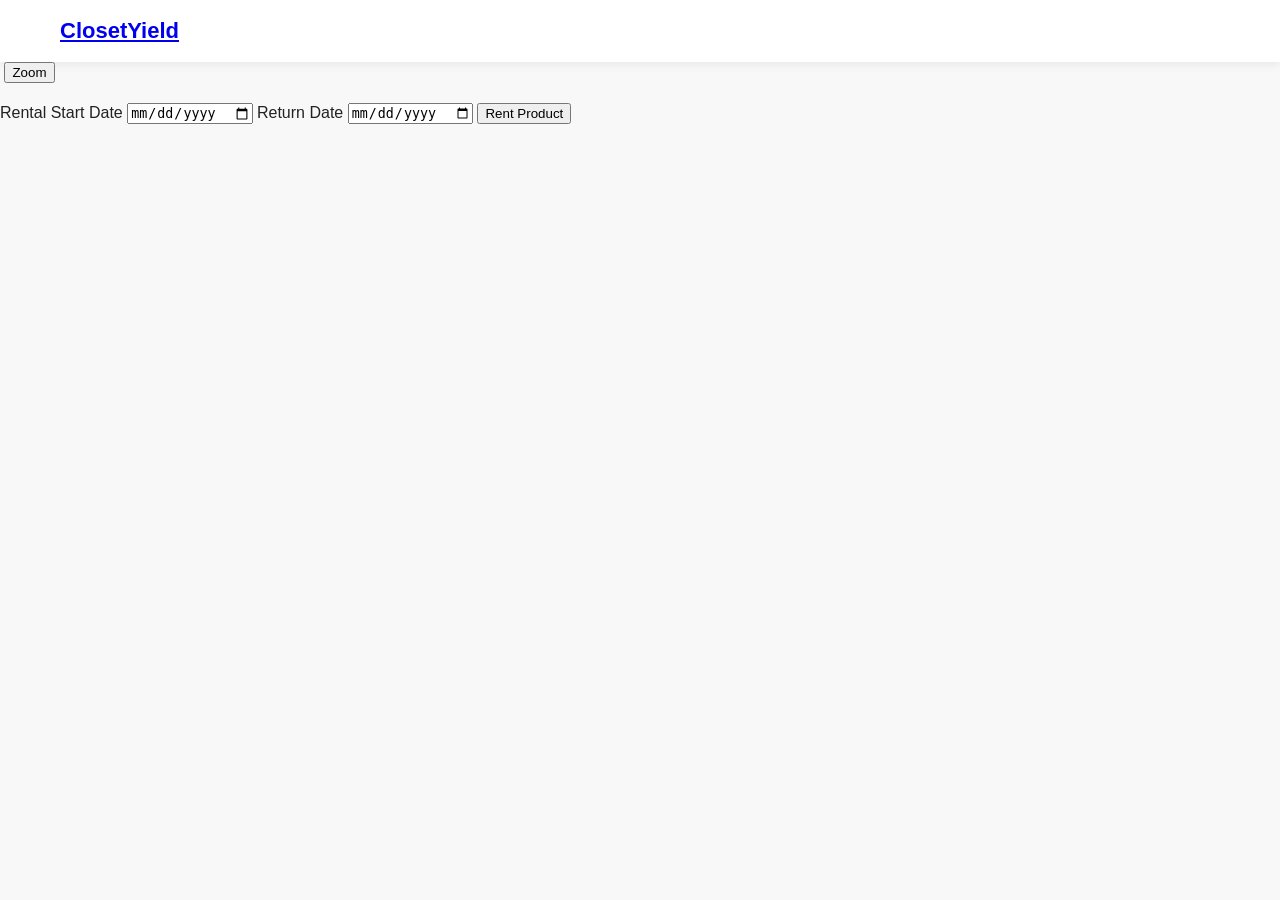
==== product.html @ f875a2c6 "Add files via upload" ====
<!DOCTYPE html>
<html>

<head>

<meta charset="UTF-8">

<title>ClosetYield</title>

<link rel="stylesheet" href="style.css">

</head>

<body>

<div class="navbar">

<div class="logo">

<a href="index.html">ClosetYield</a>

</div>

</div>


<div class="product-page">


<div class="image-container">

<img id="productImage" class="product-image">

<button class="zoom-btn" onclick="zoomImage()">Zoom</button>

</div>


<div class="product-info-page">

<h2 id="productName"></h2>

<p id="productPrice"></p>

<p id="productDeposit"></p>

<p id="productSize"></p>


<label>Rental Start Date</label>

<input type="date" id="startDate">


<label>Return Date</label>

<input type="date" id="endDate">


<button class="rent-btn" onclick="confirmRental()">

Rent Product

</button>


</div>

</div>


<script src="script.js"></script>

</body>

</html>
---- style.css ----
body{
margin:0;
font-family:-apple-system,BlinkMacSystemFont,"Segoe UI",Roboto,Arial,sans-serif;
background:#f8f8f8;
color:#222;
}

/* NAVBAR */

.navbar{
display:flex;
justify-content:space-between;
align-items:center;
padding:18px 60px;
background:white;
box-shadow:0 2px 10px rgba(0,0,0,0.08);
}

.logo{
font-size:22px;
font-weight:700;
}

.navbar nav a{
margin:0 15px;
text-decoration:none;
color:#333;
font-weight:500;
}

.rent-btn-nav{
background:black;
color:white;
border:none;
padding:10px 18px;
border-radius:6px;
cursor:pointer;
}

/* HERO */

.hero{
text-align:center;
padding:70px 20px;
background:#111;
color:white;
}

.hero h1{
font-size:38px;
margin-bottom:10px;
}

.hero p{
opacity:.8;
}

.hero-btn{
margin-top:20px;
padding:14px 26px;
border:none;
background:#25D366;
color:white;
font-size:16px;
border-radius:8px;
cursor:pointer;
}

/* FILTER BAR */

.filter-bar{
display:flex;
gap:20px;
max-width:1100px;
margin:40px auto;
}

.filter-bar input,
.filter-bar select{
flex:1;
padding:12px;
border-radius:6px;
border:1px solid #ddd;
}

/* PRODUCTS */

.products-container{
max-width:1200px;
margin:auto;
padding:20px;
}

.product-grid{
display:grid;
grid-template-columns:repeat(auto-fill,minmax(260px,1fr));
gap:25px;
}

/* PRODUCT CARD */

.product-card{
background:white;
border-radius:12px;
overflow:hidden;
box-shadow:0 4px 14px rgba(0,0,0,0.08);
cursor:pointer;
transition:all .25s;
}

.product-card:hover{
transform:translateY(-6px);
}

.product-card img{
width:100%;
height:220px;
object-fit:cover;
}

.product-info{
padding:15px;
}

.product-info h4{
margin:0;
font-size:16px;
}

.product-info p{
margin:4px 0;
color:#666;
}

/* PAGINATION */

.pagination{
text-align:center;
margin:40px 0;
}

.page-btn{
padding:10px 14px;
margin:5px;
background:black;
color:white;
border:none;
border-radius:6px;
cursor:pointer;
}

/* FOOTER */

.footer{
background:#111;
color:#ccc;
padding:60px;
margin-top:60px;
}

.footer-grid{
display:grid;
grid-template-columns:repeat(4,1fr);
gap:40px;
max-width:1200px;
margin:auto;
}

.footer h4{
color:white;
}

.footer a{
color:#ccc;
text-decoration:none;
}

.footer a:hover{
color:white;
}

/* FLOATING WHATSAPP */

.floating-whatsapp{
position:fixed;
bottom:25px;
right:25px;
background:#25D366;
color:white;
border:none;
padding:14px 20px;
border-radius:40px;
font-size:15px;
cursor:pointer;
box-shadow:0 8px 20px rgba(0,0,0,0.2);
}

/* MOBILE */

@media(max-width:900px){

.filter-bar{
flex-direction:column;
}

.navbar{
padding:15px 20px;
}

.hero h1{
font-size:28px;
}

}
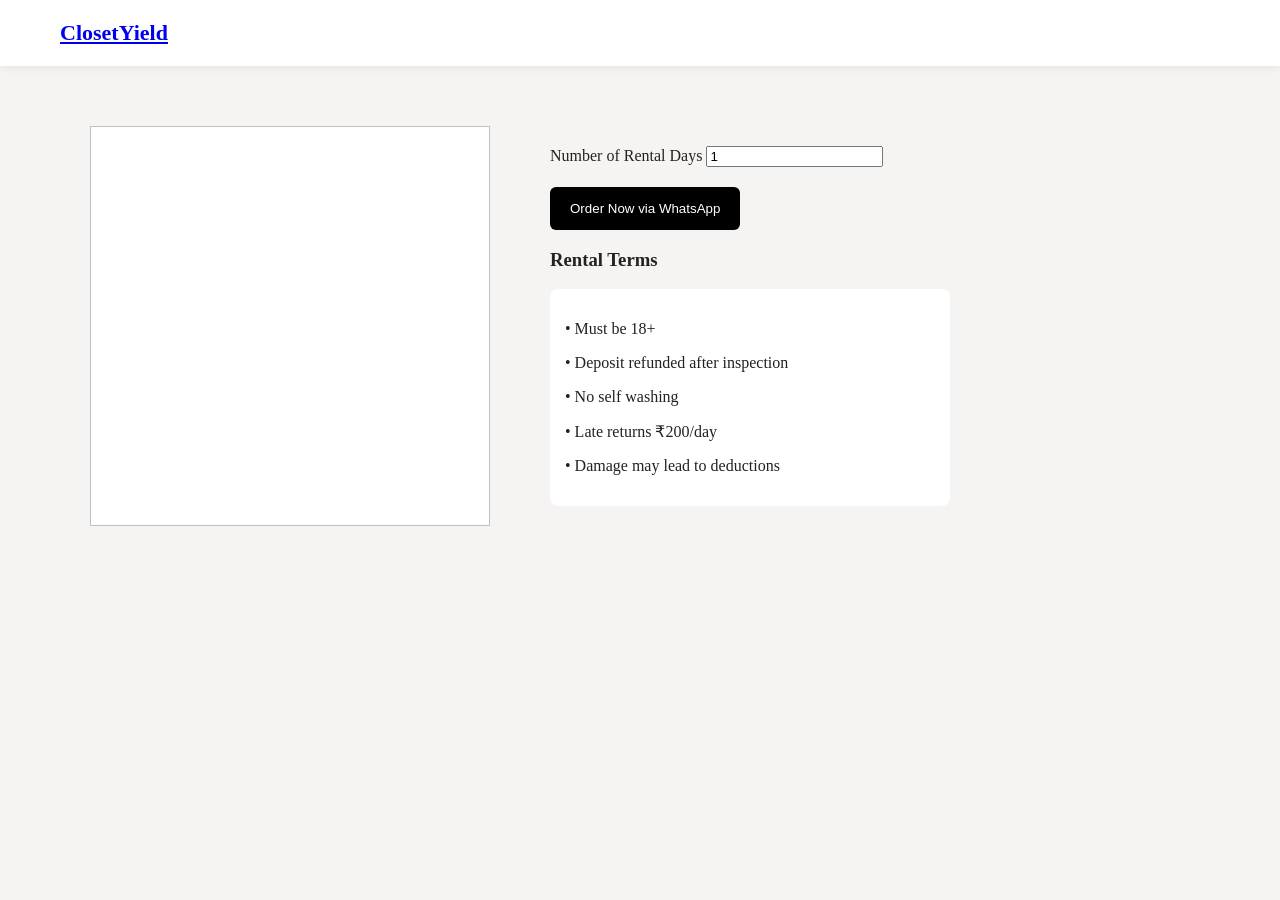
==== commit 0aa77868: "updated" ====
--- a/product.html
+++ b/product.html
@@ -4,39 +4,37 @@
 <head>
 
 <meta charset="UTF-8">
-
 <title>ClosetYield</title>
-
 <link rel="stylesheet" href="style.css">
 
 </head>
 
 <body>
 
-<div class="navbar">
+
+<header class="navbar">
 
 <div class="logo">
+<a href="index.html">ClosetYield</a>
+</div>
 
-<a href="index.html">ClosetYield</a>
+</header>
 
-</div>
+
+
+<div class="product-page">
+
+<div class="product-gallery">
+
+<img id="mainImage" class="main-image">
+
+<div id="imageThumbnails" class="thumbnail-row"></div>
 
 </div>
 
 
-<div class="product-page">
 
-
-<div class="image-container">
-
-<img id="productImage" class="product-image">
-
-<button class="zoom-btn" onclick="zoomImage()">Zoom</button>
-
-</div>
-
-
-<div class="product-info-page">
+<div class="product-details">
 
 <h2 id="productName"></h2>
 
@@ -47,22 +45,30 @@
 <p id="productSize"></p>
 
 
-<label>Rental Start Date</label>
+<label>Number of Rental Days</label>
 
-<input type="date" id="startDate">
+<input type="number" id="rentalDays" value="1" min="1">
 
 
-<label>Return Date</label>
+<button class="order-btn" onclick="orderNow()">
 
-<input type="date" id="endDate">
-
-
-<button class="rent-btn" onclick="confirmRental()">
-
-Rent Product
+Order Now via WhatsApp
 
 </button>
 
+
+
+<h3>Rental Terms</h3>
+
+<div class="terms-box">
+
+<p>• Must be 18+</p>
+<p>• Deposit refunded after inspection</p>
+<p>• No self washing</p>
+<p>• Late returns ₹200/day</p>
+<p>• Damage may lead to deductions</p>
+
+</div>
 
 </div>
 
--- a/style.css
+++ b/style.css
@@ -1,214 +1,244 @@
 body{
+
 margin:0;
-font-family:-apple-system,BlinkMacSystemFont,"Segoe UI",Roboto,Arial,sans-serif;
-background:#f8f8f8;
+font-family:-apple-system,BlinkMacSystemFont,"Segoe UI",Roboto;
+background:#f6f4f2;
 color:#222;
-}
-
-/* NAVBAR */
+
+}
+
+
 
 .navbar{
+
 display:flex;
 justify-content:space-between;
-align-items:center;
-padding:18px 60px;
-background:white;
-box-shadow:0 2px 10px rgba(0,0,0,0.08);
-}
+padding:20px 60px;
+background:white;
+box-shadow:0 3px 8px rgba(0,0,0,0.05);
+
+}
+
+
 
 .logo{
+
+font-weight:700;
 font-size:22px;
-font-weight:700;
-}
-
-.navbar nav a{
-margin:0 15px;
-text-decoration:none;
-color:#333;
-font-weight:500;
-}
-
-.rent-btn-nav{
+
+}
+
+
+
+.chat-btn{
+
 background:black;
 color:white;
 border:none;
 padding:10px 18px;
 border-radius:6px;
 cursor:pointer;
-}
-
-/* HERO */
+
+}
+
+
 
 .hero{
+
 text-align:center;
-padding:70px 20px;
-background:#111;
-color:white;
-}
+padding:60px;
+
+}
+
+
 
 .hero h1{
-font-size:38px;
-margin-bottom:10px;
-}
-
-.hero p{
-opacity:.8;
-}
-
-.hero-btn{
-margin-top:20px;
-padding:14px 26px;
-border:none;
-background:#25D366;
-color:white;
-font-size:16px;
-border-radius:8px;
-cursor:pointer;
-}
-
-/* FILTER BAR */
+
+font-size:42px;
+
+}
+
+
 
 .filter-bar{
-display:flex;
-gap:20px;
-max-width:1100px;
-margin:40px auto;
-}
+
+display:flex;
+gap:10px;
+max-width:1000px;
+margin:auto;
+padding:20px;
+
+}
+
+
 
 .filter-bar input,
 .filter-bar select{
-flex:1;
-padding:12px;
+
+padding:10px;
 border-radius:6px;
 border:1px solid #ddd;
-}
-
-/* PRODUCTS */
-
-.products-container{
-max-width:1200px;
-margin:auto;
-padding:20px;
-}
+
+}
+
+
 
 .product-grid{
+
 display:grid;
 grid-template-columns:repeat(auto-fill,minmax(260px,1fr));
 gap:25px;
-}
-
-/* PRODUCT CARD */
+max-width:1200px;
+margin:auto;
+padding:30px;
+
+}
+
+
 
 .product-card{
-background:white;
-border-radius:12px;
+
+background:white;
+border-radius:10px;
+box-shadow:0 3px 12px rgba(0,0,0,0.08);
 overflow:hidden;
-box-shadow:0 4px 14px rgba(0,0,0,0.08);
-cursor:pointer;
-transition:all .25s;
-}
-
-.product-card:hover{
-transform:translateY(-6px);
-}
+cursor:pointer;
+
+}
+
+
 
 .product-card img{
+
 width:100%;
 height:220px;
 object-fit:cover;
-}
+
+}
+
+
 
 .product-info{
+
 padding:15px;
-}
-
-.product-info h4{
-margin:0;
-font-size:16px;
-}
-
-.product-info p{
-margin:4px 0;
-color:#666;
-}
-
-/* PAGINATION */
-
-.pagination{
-text-align:center;
-margin:40px 0;
-}
-
-.page-btn{
-padding:10px 14px;
-margin:5px;
+
+}
+
+
+
+.product-page{
+
+display:flex;
+gap:60px;
+max-width:1100px;
+margin:auto;
+padding:60px;
+
+}
+
+
+
+.main-image{
+
+width:400px;
+height:400px;
+object-fit:contain;
+background:white;
+
+}
+
+
+
+.thumbnail-row{
+
+display:flex;
+gap:10px;
+margin-top:10px;
+
+}
+
+
+
+.thumbnail-row img{
+
+width:60px;
+height:60px;
+cursor:pointer;
+object-fit:cover;
+border-radius:6px;
+
+}
+
+
+
+.product-details{
+
+max-width:400px;
+
+}
+
+
+
+.order-btn{
+
+margin-top:20px;
+padding:14px 20px;
 background:black;
 color:white;
 border:none;
 border-radius:6px;
 cursor:pointer;
-}
-
-/* FOOTER */
+
+}
+
+
+
+.terms-box{
+
+background:white;
+padding:15px;
+border-radius:8px;
+margin-top:15px;
+
+}
+
+
 
 .footer{
+
 background:#111;
 color:#ccc;
-padding:60px;
-margin-top:60px;
-}
+padding:50px;
+
+}
+
+
 
 .footer-grid{
+
 display:grid;
 grid-template-columns:repeat(4,1fr);
-gap:40px;
-max-width:1200px;
-margin:auto;
-}
-
-.footer h4{
-color:white;
-}
-
-.footer a{
-color:#ccc;
-text-decoration:none;
-}
-
-.footer a:hover{
-color:white;
-}
-
-/* FLOATING WHATSAPP */
+max-width:1100px;
+margin:auto;
+
+}
+
+
 
 .floating-whatsapp{
+
 position:fixed;
-bottom:25px;
-right:25px;
+bottom:30px;
+right:30px;
 background:#25D366;
 color:white;
-border:none;
-padding:14px 20px;
-border-radius:40px;
-font-size:15px;
-cursor:pointer;
-box-shadow:0 8px 20px rgba(0,0,0,0.2);
-}
-
-/* MOBILE */
-
-@media(max-width:900px){
-
-.filter-bar{
-flex-direction:column;
-}
-
-.navbar{
-padding:15px 20px;
-}
-
-.hero h1{
-font-size:28px;
-}
+width:60px;
+height:60px;
+border-radius:50%;
+display:flex;
+justify-content:center;
+align-items:center;
+font-size:26px;
+cursor:pointer;
 
 }
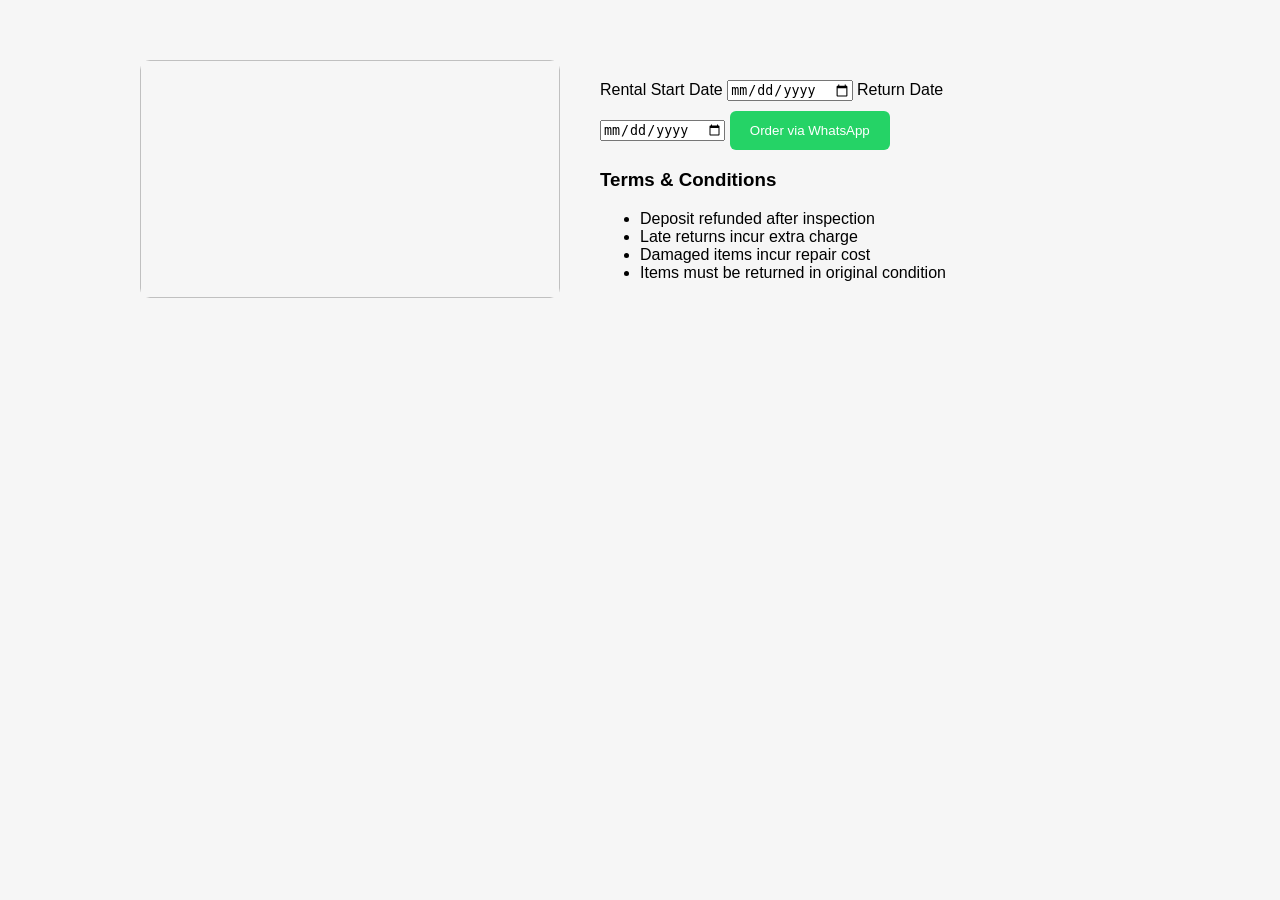
==== commit 142074fd: "updated" ====
--- a/product.html
+++ b/product.html
@@ -4,35 +4,17 @@
 <head>
 
 <meta charset="UTF-8">
-<title>ClosetYield</title>
+<title>Product</title>
+
 <link rel="stylesheet" href="style.css">
 
 </head>
 
 <body>
 
-
-<header class="navbar">
-
-<div class="logo">
-<a href="index.html">ClosetYield</a>
-</div>
-
-</header>
-
-
-
 <div class="product-page">
 
-<div class="product-gallery">
-
-<img id="mainImage" class="main-image">
-
-<div id="imageThumbnails" class="thumbnail-row"></div>
-
-</div>
-
-
+<img id="productImage">
 
 <div class="product-details">
 
@@ -45,38 +27,39 @@
 <p id="productSize"></p>
 
 
-<label>Number of Rental Days</label>
+<label>Rental Start Date</label>
+<input type="date" id="startDate">
 
-<input type="number" id="rentalDays" value="1" min="1">
+<label>Return Date</label>
+<input type="date" id="endDate">
 
 
-<button class="order-btn" onclick="orderNow()">
+<button onclick="confirmRental()" class="order-btn">
 
-Order Now via WhatsApp
+Order via WhatsApp
 
 </button>
 
 
+<h3>Terms & Conditions</h3>
 
-<h3>Rental Terms</h3>
+<ul>
 
-<div class="terms-box">
+<li>Deposit refunded after inspection</li>
 
-<p>• Must be 18+</p>
-<p>• Deposit refunded after inspection</p>
-<p>• No self washing</p>
-<p>• Late returns ₹200/day</p>
-<p>• Damage may lead to deductions</p>
+<li>Late returns incur extra charge</li>
+
+<li>Damaged items incur repair cost</li>
+
+<li>Items must be returned in original condition</li>
+
+</ul>
 
 </div>
 
 </div>
 
-</div>
-
-
 <script src="script.js"></script>
 
 </body>
-
 </html>
--- a/style.css
+++ b/style.css
@@ -1,244 +1,102 @@
 body{
-
+font-family:Arial;
 margin:0;
-font-family:-apple-system,BlinkMacSystemFont,"Segoe UI",Roboto;
-background:#f6f4f2;
-color:#222;
-
+background:#f6f6f6;
 }
 
-
-
 .navbar{
-
 display:flex;
 justify-content:space-between;
-padding:20px 60px;
+padding:20px;
 background:white;
-box-shadow:0 3px 8px rgba(0,0,0,0.05);
-
 }
 
-
-
-.logo{
-
-font-weight:700;
-font-size:22px;
-
+.hero{
+text-align:center;
+padding:80px;
+background:black;
+color:white;
 }
 
-
-
-.chat-btn{
-
-background:black;
-color:white;
-border:none;
-padding:10px 18px;
-border-radius:6px;
-cursor:pointer;
-
+.filter-bar{
+display:flex;
+gap:10px;
+padding:20px;
 }
 
-
-
-.hero{
-
-text-align:center;
-padding:60px;
-
+.products-container{
+max-width:1200px;
+margin:auto;
+padding:40px;
 }
 
-
-
-.hero h1{
-
-font-size:42px;
-
+.product-grid{
+display:grid;
+grid-template-columns:repeat(auto-fill,minmax(250px,1fr));
+gap:20px;
 }
 
-
-
-.filter-bar{
-
-display:flex;
-gap:10px;
-max-width:1000px;
-margin:auto;
-padding:20px;
-
+.product-card{
+background:white;
+padding:15px;
+border-radius:10px;
+box-shadow:0 2px 10px rgba(0,0,0,0.1);
+text-align:center;
+cursor:pointer;
 }
 
-
-
-.filter-bar input,
-.filter-bar select{
-
-padding:10px;
-border-radius:6px;
-border:1px solid #ddd;
-
-}
-
-
-
-.product-grid{
-
-display:grid;
-grid-template-columns:repeat(auto-fill,minmax(260px,1fr));
-gap:25px;
-max-width:1200px;
-margin:auto;
-padding:30px;
-
-}
-
-
-
-.product-card{
-
-background:white;
-border-radius:10px;
-box-shadow:0 3px 12px rgba(0,0,0,0.08);
-overflow:hidden;
-cursor:pointer;
-
-}
-
-
-
 .product-card img{
-
 width:100%;
 height:220px;
 object-fit:cover;
-
+border-radius:6px;
 }
 
-
-
-.product-info{
-
-padding:15px;
-
+.product-card h4{
+margin:10px 0;
 }
 
-
-
 .product-page{
-
 display:flex;
-gap:60px;
-max-width:1100px;
-margin:auto;
-padding:60px;
-
+gap:40px;
+max-width:1000px;
+margin:60px auto;
 }
 
-
-
-.main-image{
-
-width:400px;
-height:400px;
-object-fit:contain;
-background:white;
-
+.product-page img{
+width:420px;
+border-radius:10px;
 }
 
-
-
-.thumbnail-row{
-
-display:flex;
-gap:10px;
-margin-top:10px;
-
+.product-details{
+max-width:400px;
 }
 
-
-
-.thumbnail-row img{
-
-width:60px;
-height:60px;
+.order-btn{
+background:#25D366;
+border:none;
+padding:12px 20px;
+color:white;
+border-radius:6px;
 cursor:pointer;
-object-fit:cover;
-border-radius:6px;
-
+margin-top:10px;
 }
 
-
-
-.product-details{
-
-max-width:400px;
-
+.floating-whatsapp{
+position:fixed;
+bottom:20px;
+right:20px;
+background:#25D366;
+color:white;
+border:none;
+padding:15px 20px;
+border-radius:40px;
+cursor:pointer;
 }
 
-
-
-.order-btn{
-
-margin-top:20px;
-padding:14px 20px;
+.footer{
+text-align:center;
+padding:30px;
 background:black;
 color:white;
-border:none;
-border-radius:6px;
-cursor:pointer;
-
-}
-
-
-
-.terms-box{
-
-background:white;
-padding:15px;
-border-radius:8px;
-margin-top:15px;
-
-}
-
-
-
-.footer{
-
-background:#111;
-color:#ccc;
-padding:50px;
-
-}
-
-
-
-.footer-grid{
-
-display:grid;
-grid-template-columns:repeat(4,1fr);
-max-width:1100px;
-margin:auto;
-
-}
-
-
-
-.floating-whatsapp{
-
-position:fixed;
-bottom:30px;
-right:30px;
-background:#25D366;
-color:white;
-width:60px;
-height:60px;
-border-radius:50%;
-display:flex;
-justify-content:center;
-align-items:center;
-font-size:26px;
-cursor:pointer;
-
 }
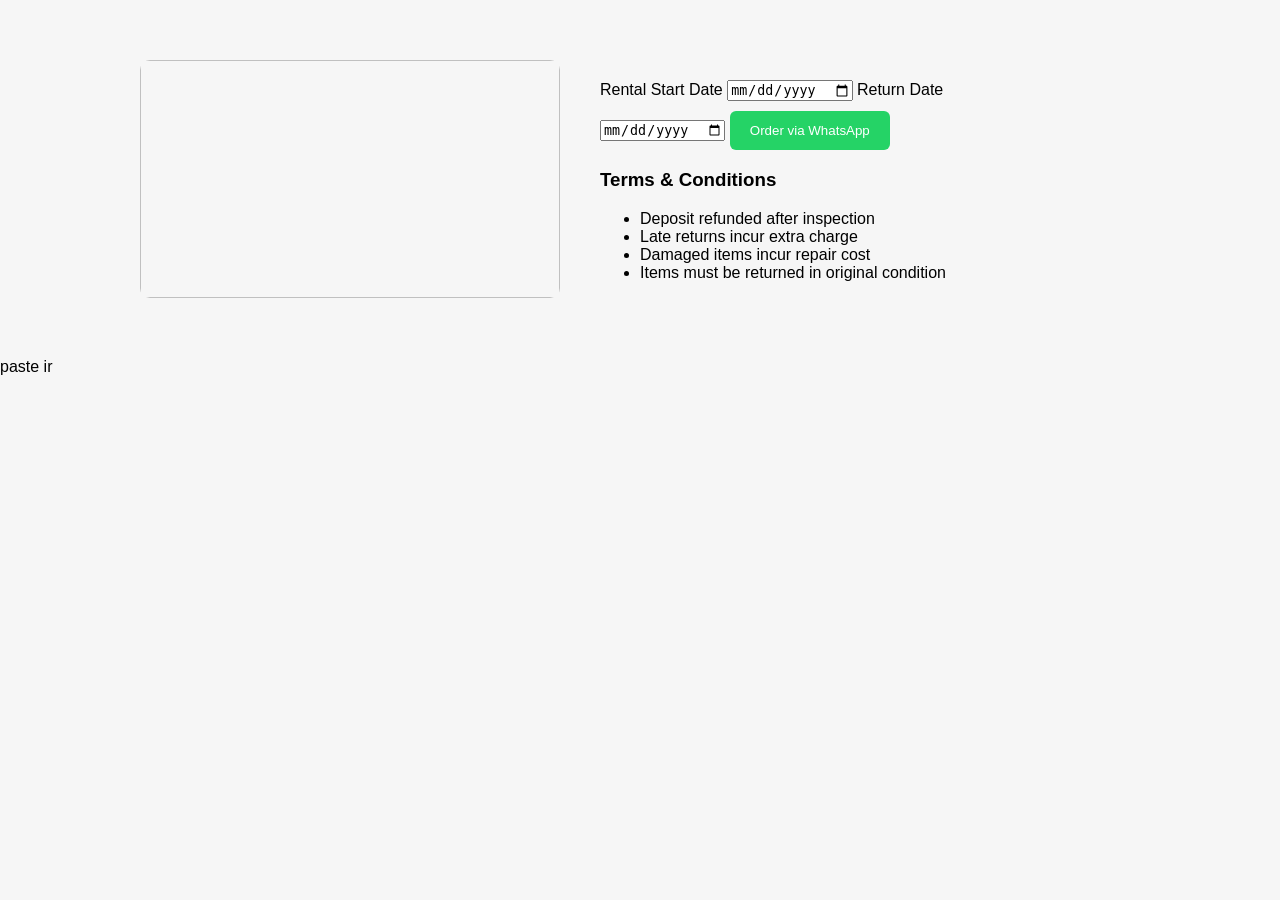
==== commit aaa97b4f: "Update II" ====
--- a/product.html
+++ b/product.html
@@ -7,6 +7,16 @@
 <title>Product</title>
 
 <link rel="stylesheet" href="style.css">
+
+<!-- Google tag (gtag.js) -->
+<script async src="https://www.googletagmanager.com/gtag/js?id=G-QY6PLYSV7B"></script>
+<script>
+  window.dataLayer = window.dataLayer || [];
+  function gtag(){dataLayer.push(arguments);}
+  gtag('js', new Date());
+
+  gtag('config', 'G-QY6PLYSV7B');
+</script>
 
 </head>
 
@@ -62,4 +72,4 @@
 <script src="script.js"></script>
 
 </body>
-</html>+</html>paste ir
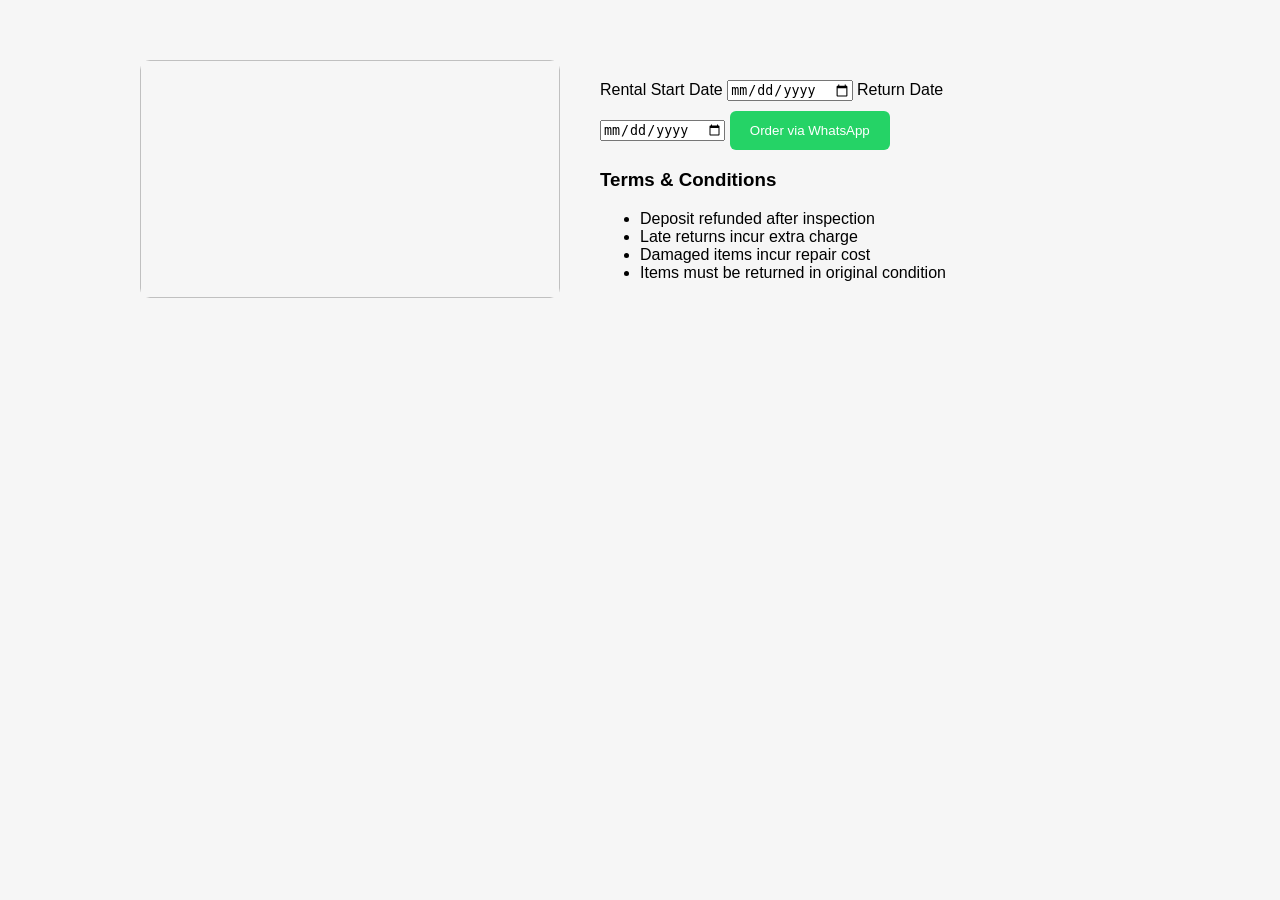
==== commit 4cafe388: "update iii" ====
--- a/product.html
+++ b/product.html
@@ -72,4 +72,4 @@
 <script src="script.js"></script>
 
 </body>
-</html>paste ir+</html>
